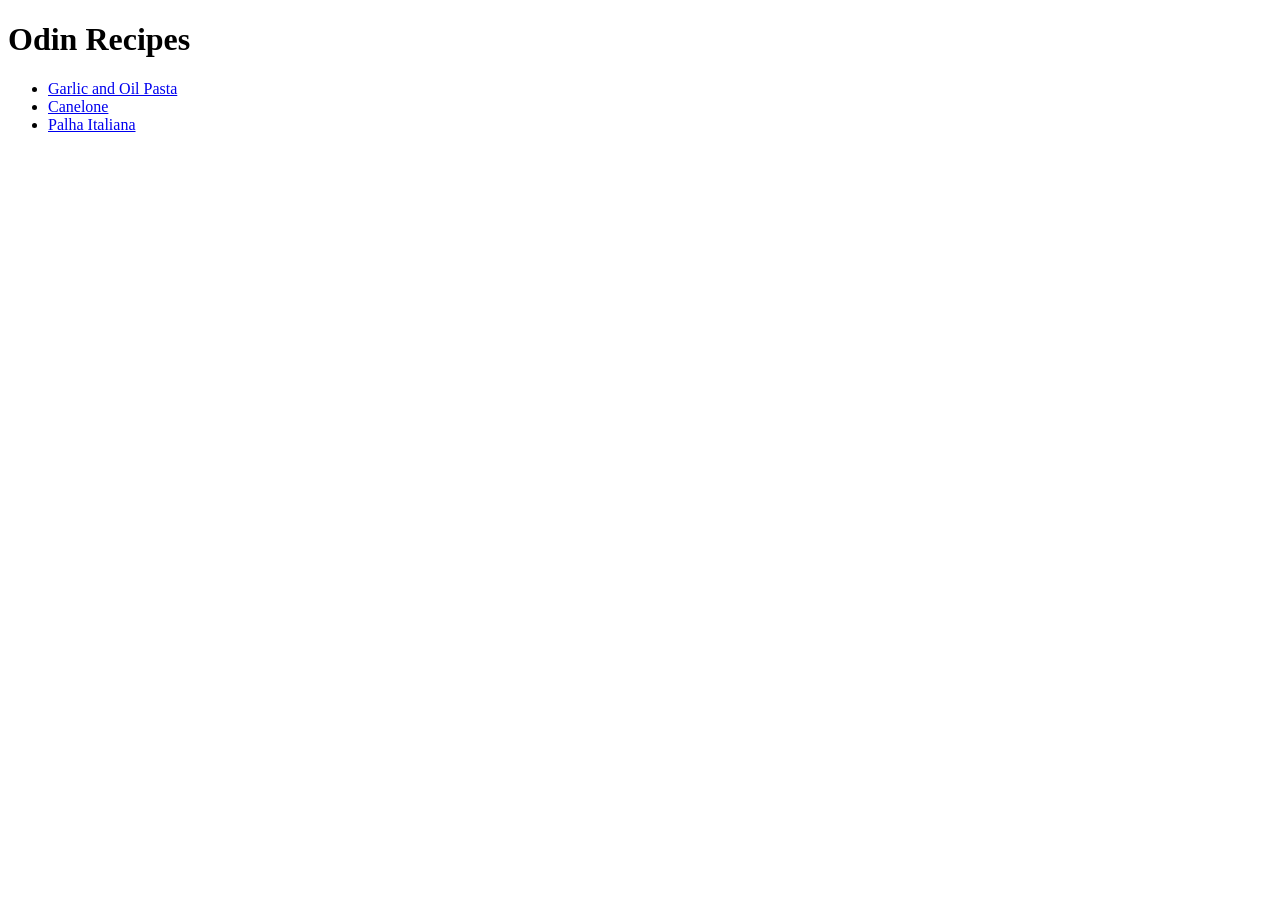
==== index.html @ 164313cd "Entire project folder commit" ====
<!DOCTYPE html>
<html lang="en">
<head>
    <meta charset="UTF-8">
    <meta name="viewport" content="width=device-width, initial-scale=1.0">
    <title>Odin Recipes</title>
</head>
<body>
    <h1>Odin Recipes</h1>

    <ul>
        <li><a href="recipes/pasta.html">Garlic and Oil Pasta</a></li>
        <li><a href="recipes/canelone.html">Canelone</a></li>
        <li><a href="recipes/palha-italiana.html">Palha Italiana</a></li>
    </ul>
    
</body>
</html>
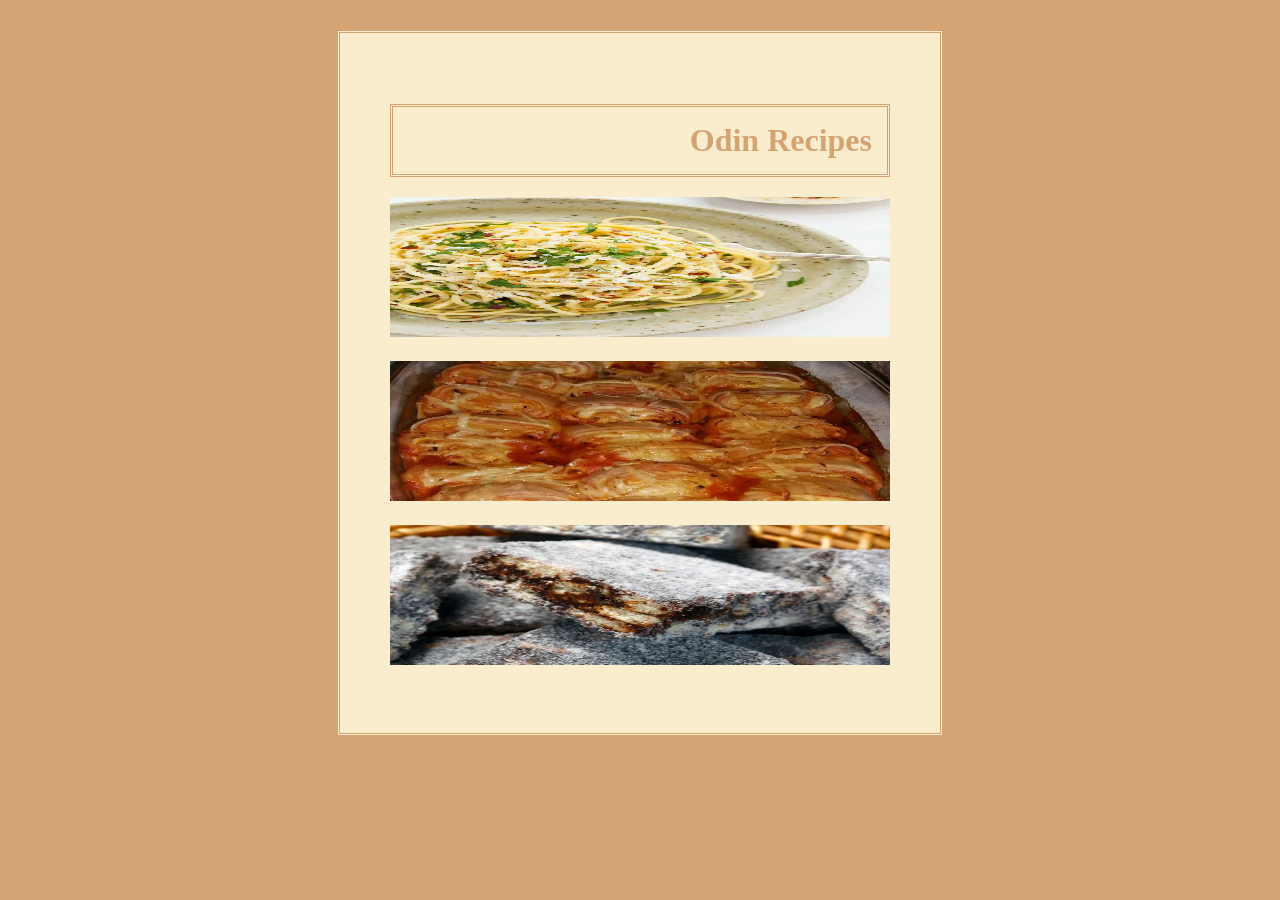
==== commit f08d59d5: "Create and edit home page style sheet" ====
--- a/index.html
+++ b/index.html
@@ -3,16 +3,18 @@
 <head>
     <meta charset="UTF-8">
     <meta name="viewport" content="width=device-width, initial-scale=1.0">
+    <link rel="stylesheet" href="style.css">
     <title>Odin Recipes</title>
 </head>
 <body>
+   <div class="card">
     <h1>Odin Recipes</h1>
 
     <ul>
-        <li><a href="recipes/pasta.html">Garlic and Oil Pasta</a></li>
-        <li><a href="recipes/canelone.html">Canelone</a></li>
-        <li><a href="recipes/palha-italiana.html">Palha Italiana</a></li>
+        <li><a href="recipes/pasta.html"><img src="./recipes/images/eaters-collective-ddZYOtZUnBk-unsplash.jpg"></a></li>
+        <li><a href="recipes/canelone.html"> <img src="recipes/images/d3e1541786a5b8330c303308b358.jpg" alt=""></a></li>
+        <li><a href="recipes/palha-italiana.html"> <img src="recipes/images/759e2388082609f88813f04b16e5.jpg" alt=""></a></li>
     </ul>
-    
+   </div>  
 </body>
 </html>
--- a/style.css
+++ b/style.css
@@ -0,0 +1,42 @@
+body {
+    background-color: #D4A373;
+    font-family: 'Times New Roman', Times, serif;
+}
+
+.card {
+    color: #D4A373;
+    text-decoration: #D4A373;
+    background-color: #FAEDCD;
+    height: 600px;
+    width: 500px;
+    padding: 50px;
+    border: double #D4A373;
+    margin: 30px auto;  
+    
+}
+
+h1 {
+    box-sizing: border-box;
+    width: 500px;
+    border: double #D4A373;
+    margin-bottom: 20px;
+    text-align: end;
+    padding: 15px;
+}
+
+li {
+    list-style-type: none;
+    margin-left: -40px;
+}
+
+a {
+    text-decoration: none;
+}
+
+img {
+    box-sizing: border-box;
+    width: 500px;
+    height: 140px;
+    border: #D4A373;
+    margin-bottom: 20px;
+}
